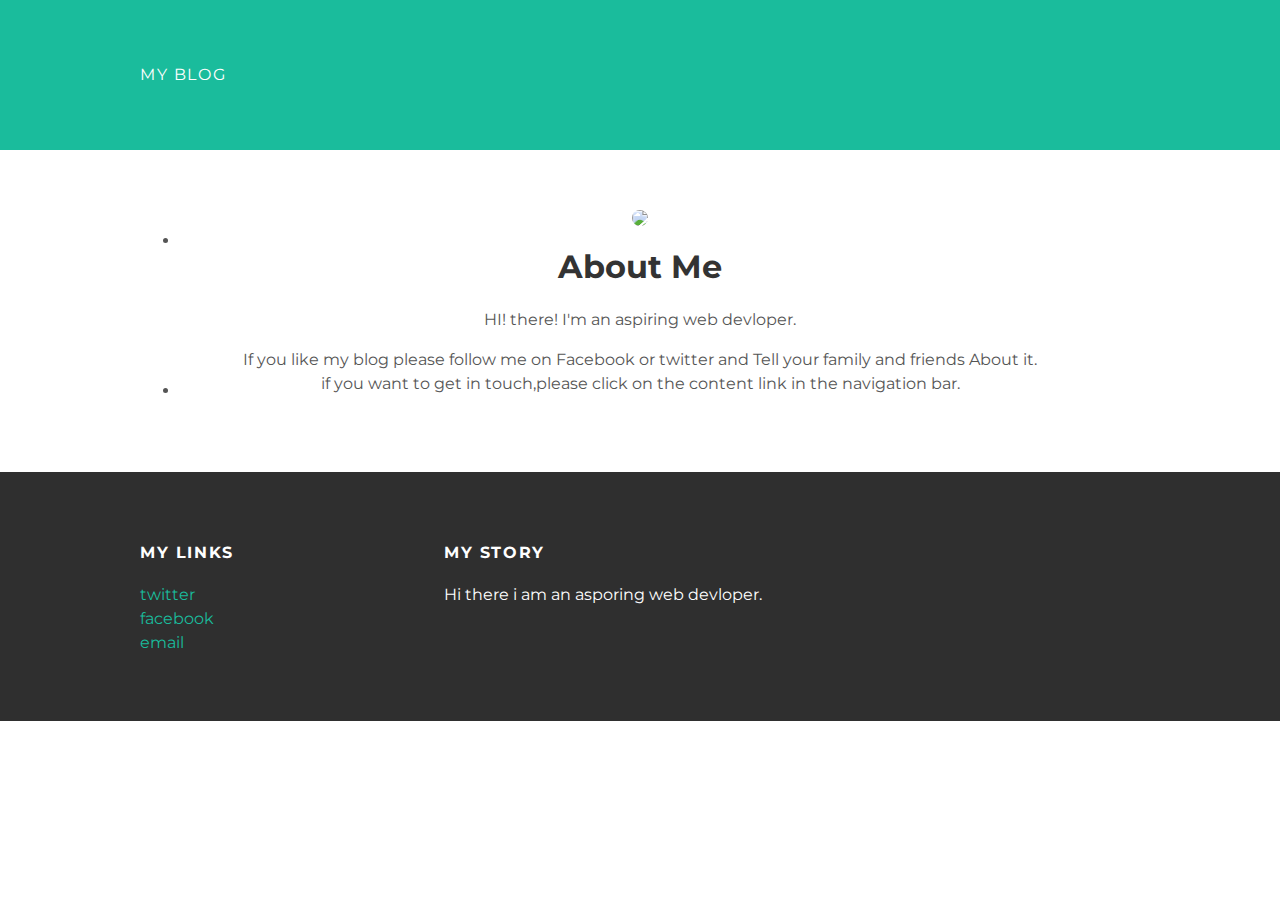
==== about.html @ 738f7145 "Add files via upload" ====
<!docktype html>
<html>
<head>
<title>my blog</title>
<link rel="stylesheet" type="text/css" href="style.css">
</head>
<body>
<div id="header">
  <div class="container">
   <a href="index.html">my blog</a>
   <ul>
     <li><a href="about.html">About</a></li>
       <li><a href="contact.html">Contact</a></li>
    </ul>
</div>
</div>
<div id="content">
  <div class="post-container">
    <div class="About">
      <div class="About-author">
        <img src="C:\Users\GABANI\Desktop\blog\me.jpg">
      </div>
      <h1 class="About-title">About Me</h1>
      <div class="About-content">
        <p>HI! there! I'm an aspiring web devloper.</p>
          <p> If you like my blog please follow me on Facebook or twitter and Tell your family and friends About it.
          if you want to get in touch,please click on the content link in the navigation bar.</p>
        </div><!-- about-content -->
    </div><!-- about -->
  </div><!-- container-->
</div><!-- content-->
<div id="footer">
  <div class="container">
    <div class="column">
      <h4>my links</h4>
      <p>
        <a href="https://twitter.com/ashishgabani">twitter</a>
        <br>
        <a href="https://www.facebook.com/search/top?q=ashish%20gabani">facebook</a>
        <br>
        <a href="https://mail.google.com/mail/u/0/#search/gabaniashish11106%40gmail.com">email</a>
      </p>
    </div>
    <div class="column">
      <h4> my story </h4>
      <p> Hi there i am an asporing web devloper.</p>
    </div>
  </div>
</div>
</body>
</html>
---- style.css ----
@import url(http://fonts.googleapis.com/css?family=Montserrat:400,700);

body{
  color: #555;
  margin: 0;
  font-family:'Montserrat',sans-serif;
}

#header {
  background-color: #1abc9c;
  height: 150px;
  line-height: 150px;
}

 #header a {
  color: white;
  text-decoration: none;
  text-transform: uppercase;
  letter-spacing: 0.1em;
}

 #header a:hover {
  color: #222;
}

#header-title {
  display: block;
  float: left;
  font-size: 20px;
  font-weight: bold;
}

#header-nav {
  display: block;
  float: right;
  margin-top: 0;
}

#header-nav li {
  display:  inline;
  padding-left: 20px;
}

.container{
  max-width: 1000px;
  margin: 0 auto;
}

.post-container:nth-child(even) {
  background-color: #f2f2f2;
}
#footer{
  background-color: #2f2f2f;
  padding: 50px ;
}

.column{
  min-width: 300px;
  display: inline-block;
  vertical-align: top;
}

#footer h4 {
  color: white;
  text-transform: uppercase;
  letter-spacing: 0.1em;
}

#footer p {
  color: white;
}

 a {
  color: #1abc9c;
  text-decoration: none;
}

 a:hover {
  color: #f6a623;
}

.post, .About {
  max-width: 800px;
  margin: 0 auto;
  padding:60px 0;
}

.post-author img {
  width: 50px;
  height: 50px;
  vertical-align: middle;
}

.post-author span{
  margin-left: 16px;
}

.post-date{
  color: #D2D2D2;
  font-size: 14PX;
  font-weight: bold;
  text-transform: uppercase;
  letter-spacing: .1em;
}

h1,h2,h3,h4 {
  color: #333;
}

p{
  line-height: 1.5;
}
 .About {
   text-align: center;
 }

.post-author img,
.About-author img {
  border-radius: 50%;
}
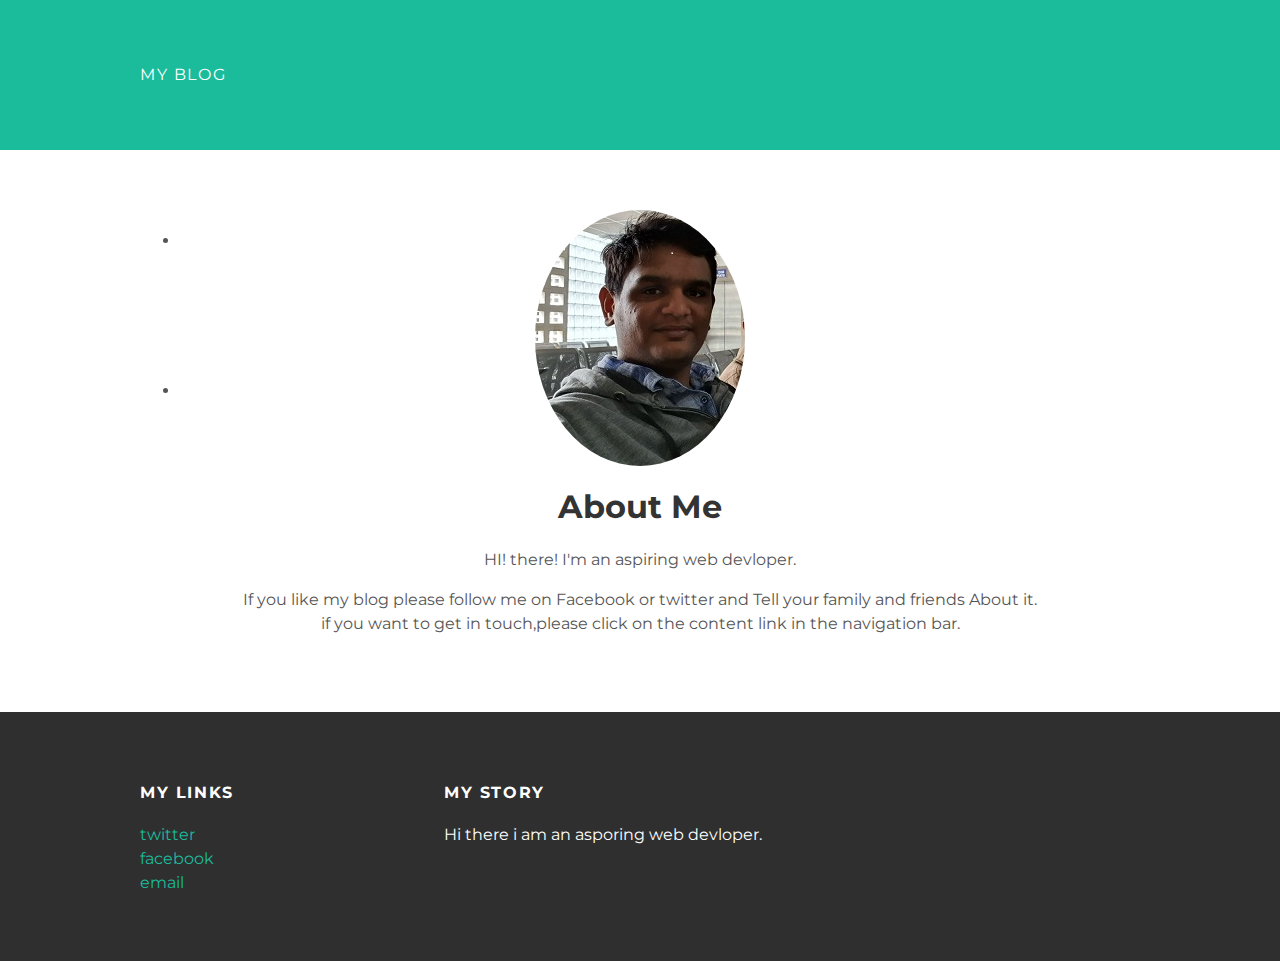
==== commit 671318e8: "Update about.html" ====
--- a/about.html
+++ b/about.html
@@ -18,7 +18,7 @@
   <div class="post-container">
     <div class="About">
       <div class="About-author">
-        <img src="C:\Users\GABANI\Desktop\blog\me.jpg">
+        <img src="me.jpg">
       </div>
       <h1 class="About-title">About Me</h1>
       <div class="About-content">
